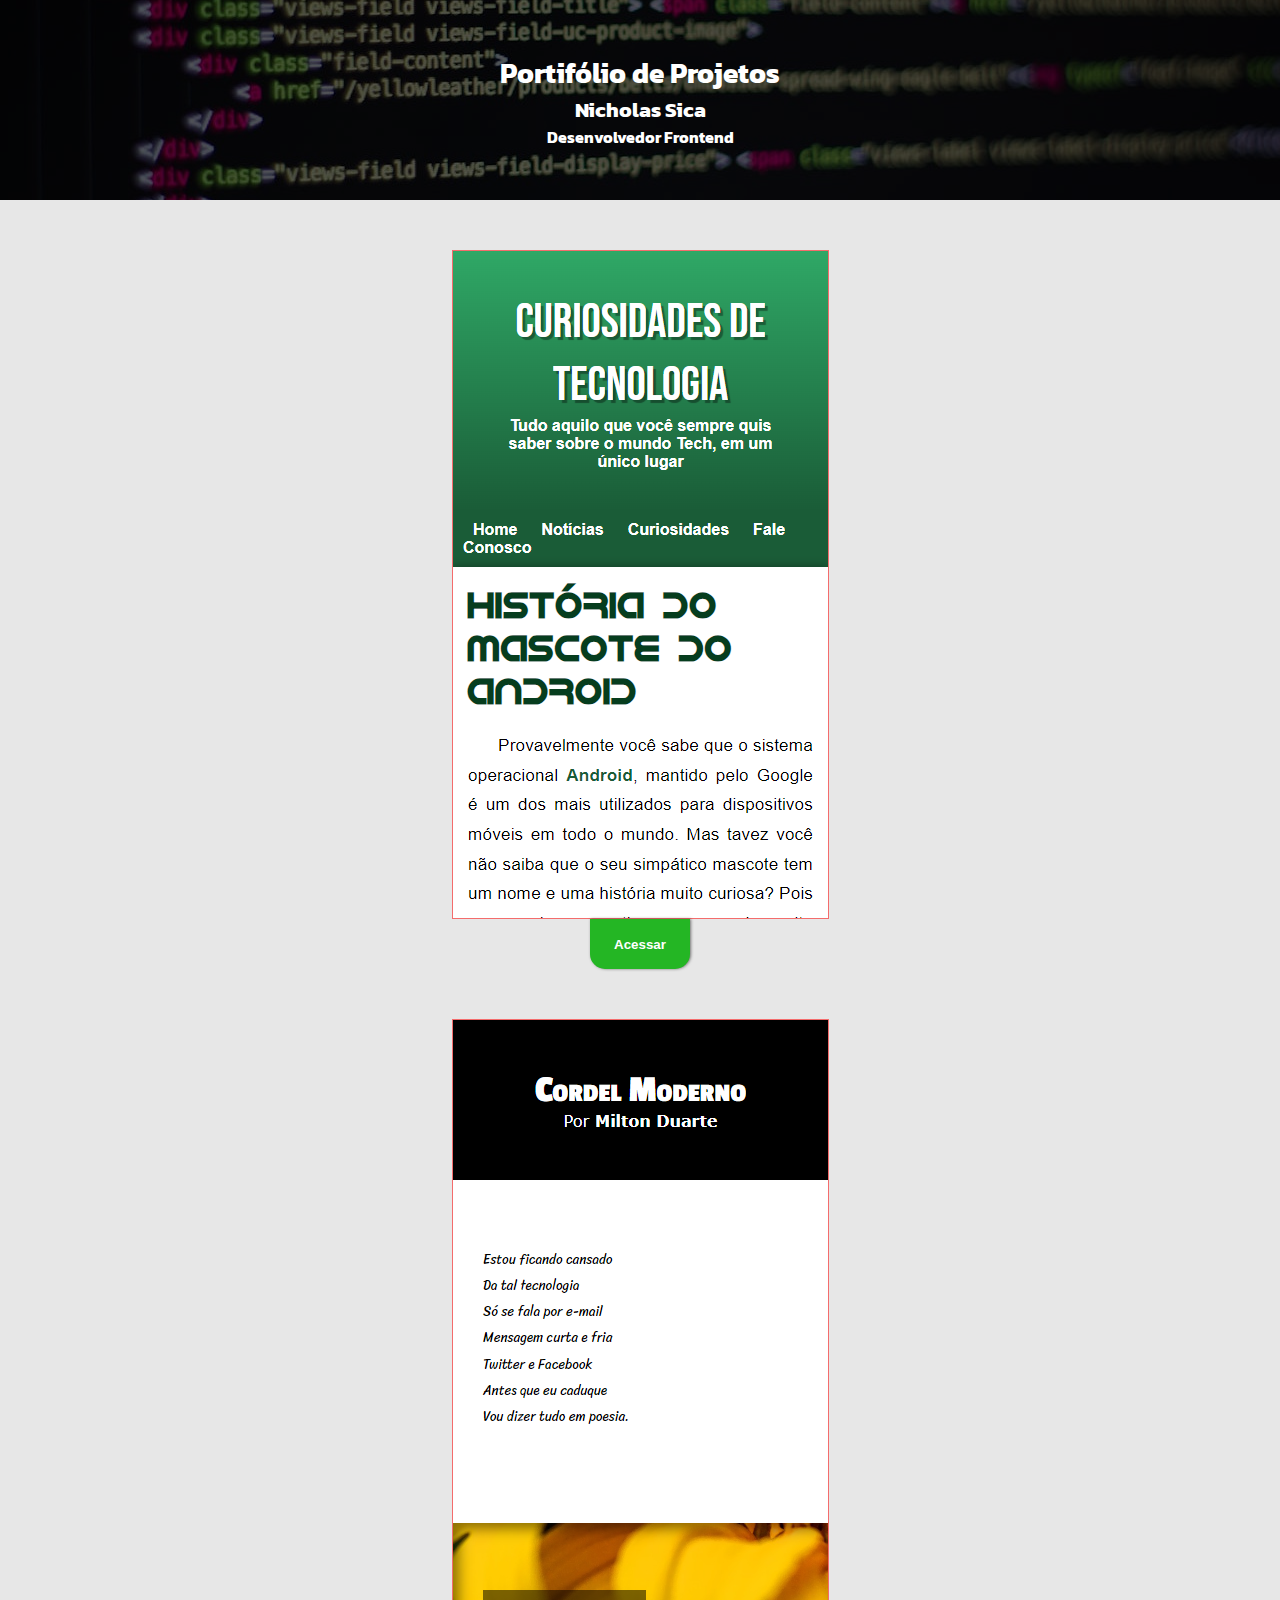
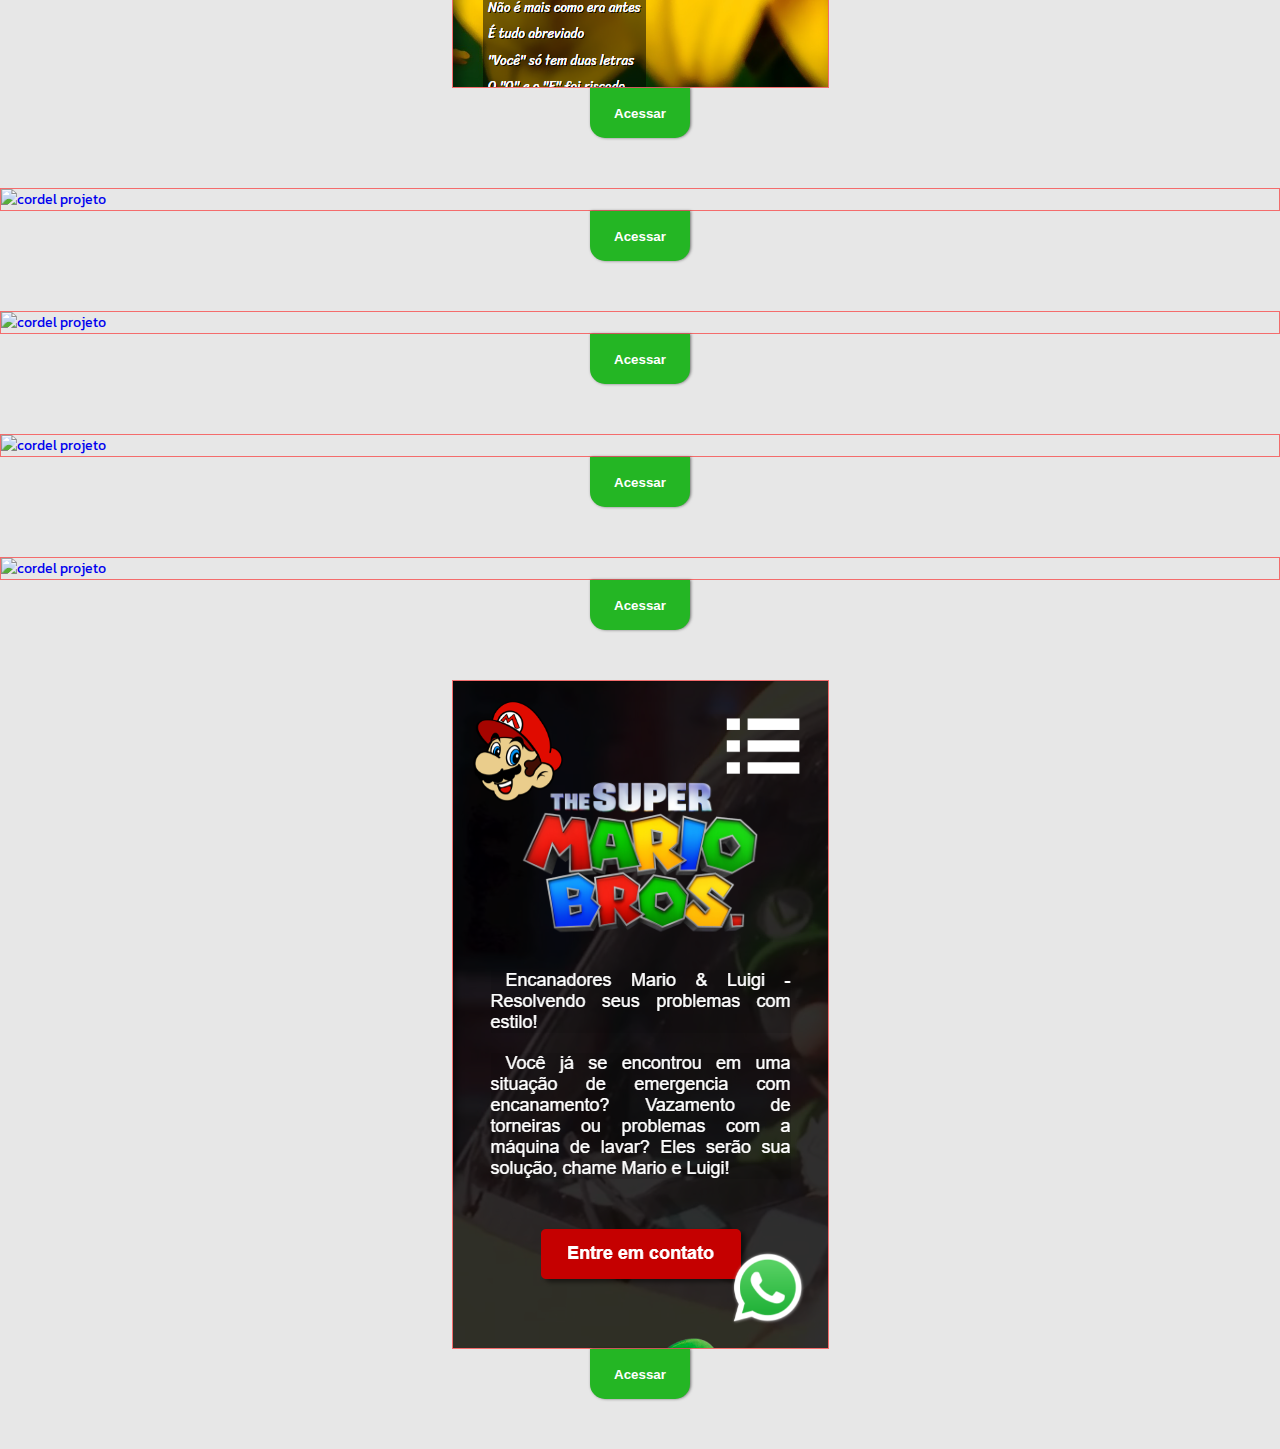
==== nicholassica/index.html @ 64333f1a "comecei agora o projeto" ====
<!DOCTYPE html>
<html lang="pt-br">
<head>
    <meta charset="UTF-8">
    <meta name="viewport" content="width=device-width, initial-scale=1.0">
    <title>Portifólio de Projetos</title>
    <link rel="stylesheet" href="style.css">
</head>
<body>
    <header>
        <div>
            <h1>Portifólio de Projetos</h1>
            <h2>Nicholas Sica</h2>
            <h3>Desenvolvedor Frontend</h3>
        </div>
    </header>
    <main>
        
        <section class="sec">
            <a href="https://nicholasdeoliveirasica.github.io/projetoandroid/index.html" target="_blank">
                <img src="img/android-print.png" alt="android projeto">
                <button>Acessar</button>
            </a>
        </section>

        <section class="sec">
            <a href="https://nicholasdeoliveirasica.github.io/projeto-cordel/index.html" target="_blank">
                <img src="img/cordel-print.png" alt="cordel projeto">
                <button>Acessar</button>
            </a>
        </section>

        <section class="sec">
            <a href="https://nicholasdeoliveirasica.github.io/devclub-projetos/projeto-css1-1/" target="_blank">
                <img src="" alt="cordel projeto">
                <button>Acessar</button>
            </a>
        </section>

        <section class="sec">
            <a href="https://nicholasdeoliveirasica.github.io/" target="_blank">
                <img src="" alt="cordel projeto">
                <button>Acessar</button>
            </a>
        </section>

        <section class="sec">
            <a href="https://nicholasdeoliveirasica.github.io/" target="_blank">
                <img src="" alt="cordel projeto">
                <button>Acessar</button>
            </a>
        </section>
        
        <section class="sec">
            <a href="https://nicholasdeoliveirasica.github.io/" target="_blank">
                <img src="" alt="cordel projeto">
                <button>Acessar</button>
            </a>
        </section>
        
        <section class="sec">
            <a href="https://nicholasdeoliveirasica.github.io/Projeto-Mario/index.html" target="_blank">
                <img src="img/mario-print.png" alt="mario projeto">
                <button>Acessar</button>
            </a>
        </section>
    </main>
</body>
</html>
---- nicholassica/style.css ----
@charset "UTF-8";
@import url('https://fonts.googleapis.com/css2?family=Kanit:ital,wght@0,100;0,200;0,300;0,400;0,500;0,600;0,700;0,800;0,900;1,100;1,200;1,300;1,400;1,500;1,600;1,700;1,800;1,900&display=swap');

* {
    margin: 0;
    padding: 0;
    box-sizing: border-box;
}

body {
    background: rgb(231, 231, 231);   
    font: normal normal 14px 'Kanit';
}

html {
    scroll-snap-type: y mandatory;
}

a {
    text-decoration: none;
}

header {
    scroll-snap-align: start;

    display: flex;
    justify-content: center;
    align-items: center;
    flex-direction: column;
    text-align: center;
    background-image: url('img/tela-programa.jpg');
    background-position: left center;
    background-size: cover;
    color: white;
    height: 200px;
}

header div {
    display: flex;
    justify-content: center;
    align-items: center;
    flex-direction: column;
    background-color: rgba(0, 0, 0, 0.664);
    width: 100%;
    height: 100%;
}

.sec {
    scroll-snap-align: start;
}

.sec img {
    display: block;
    margin: auto;
    margin-top: 50px;
    border: 1px solid rgba(255, 0, 0, 0.534);
    max-width: 100vw;
}

.sec button {
    scroll-snap-align: end;

    display: block;
    width: 100px;
    height: 50px;
    background: rgb(36, 182, 36);
    border: none;
    position: relative;
    margin: auto;
    margin-bottom: 50px;
    border-radius:  0 0 15px 15px;
    color: white;
    font-weight: bold;
    box-shadow: 1px 0px 3px rgba(0, 0, 0, 0.5);
}

.sec button:hover {
    box-shadow: 1px 0px 3px rgba(0, 0, 0, 0.288);
}

.sec button:active {
    box-sizing: 1px 0 3px rgba(0, 0, 0, 0.404) inset;
}
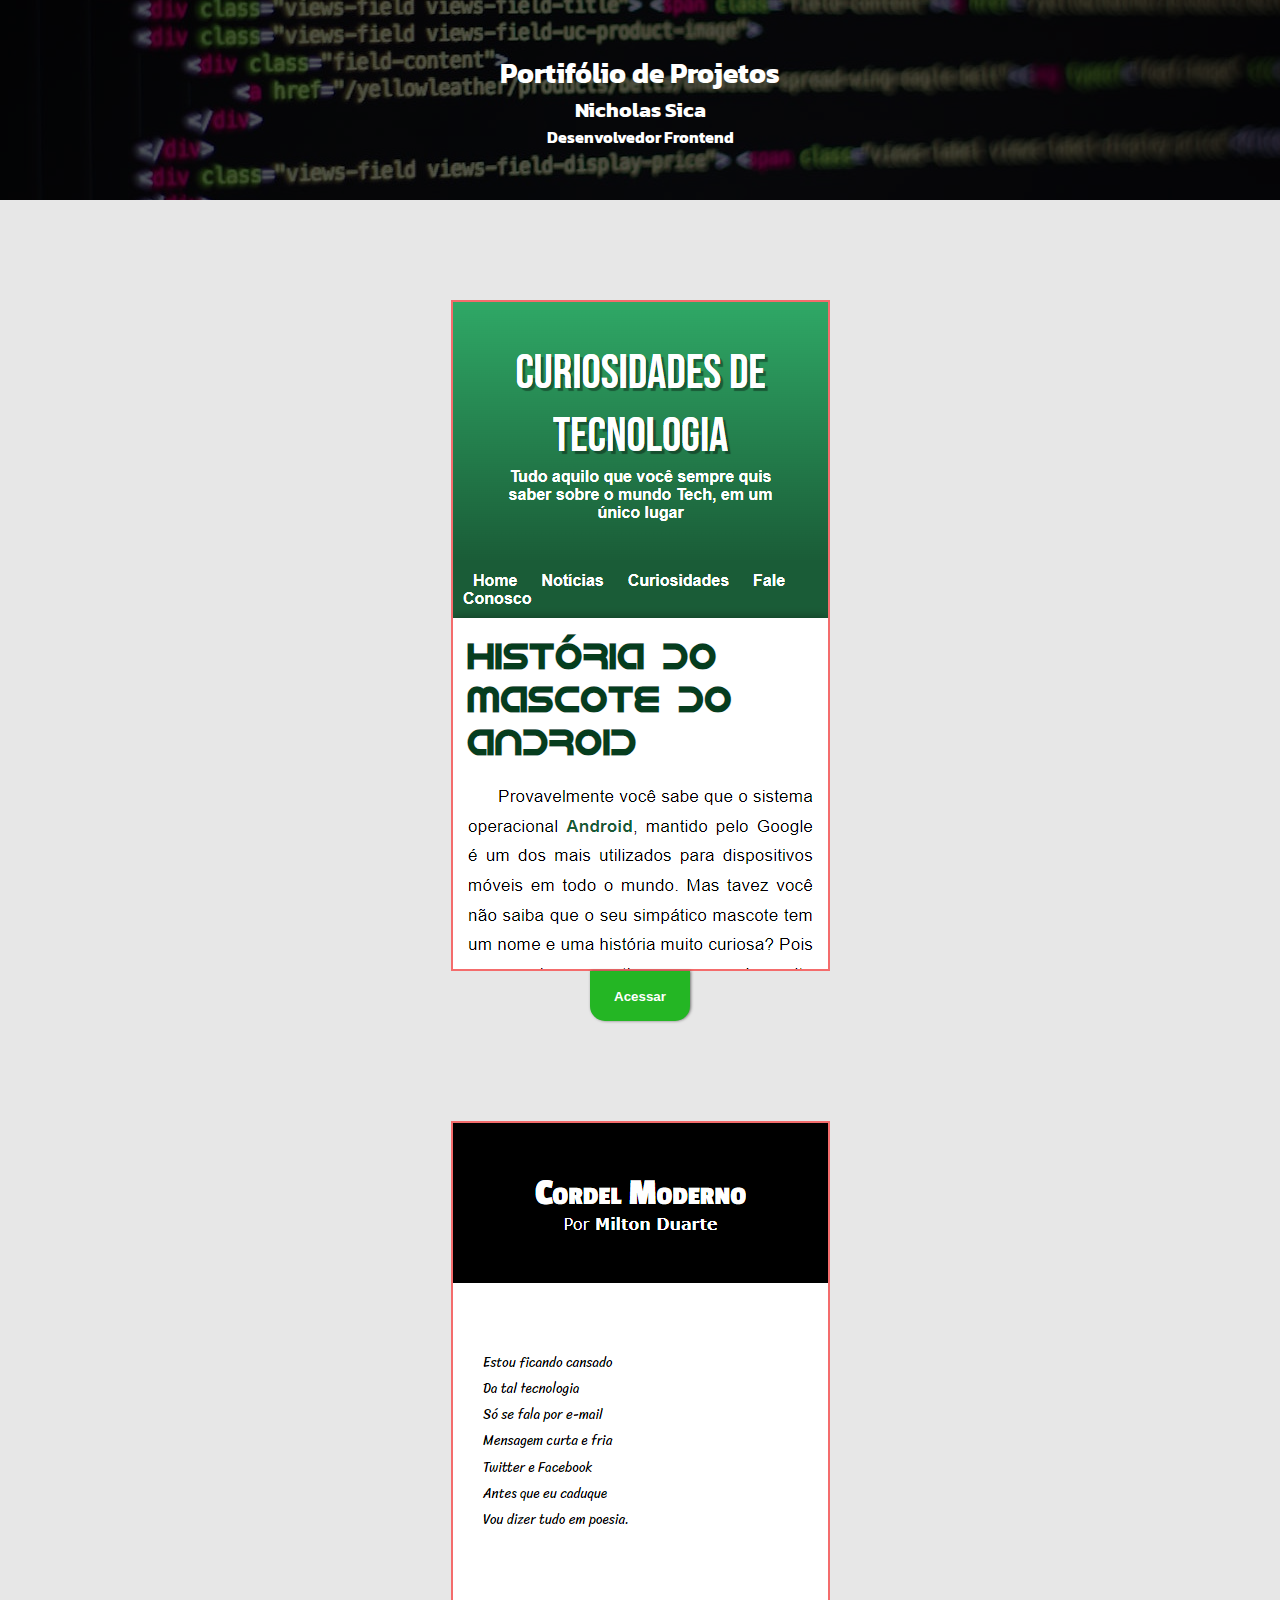
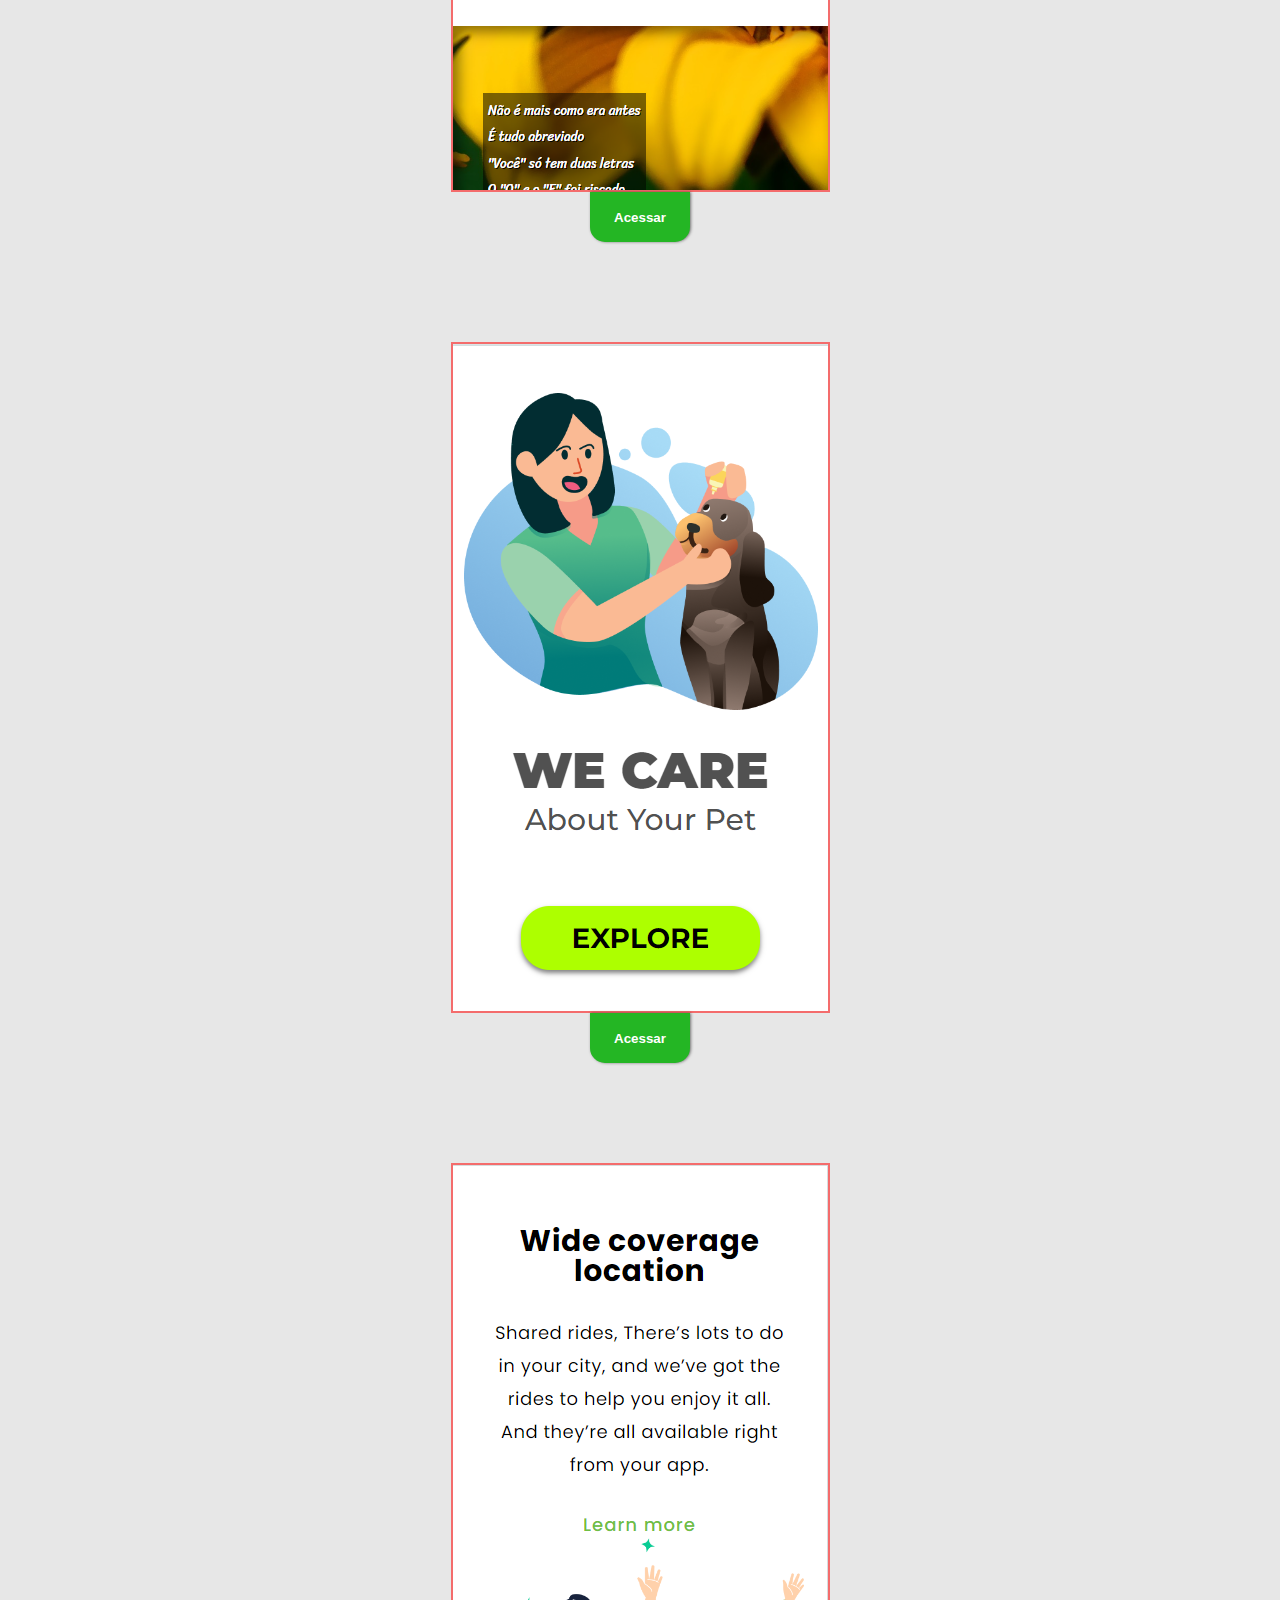
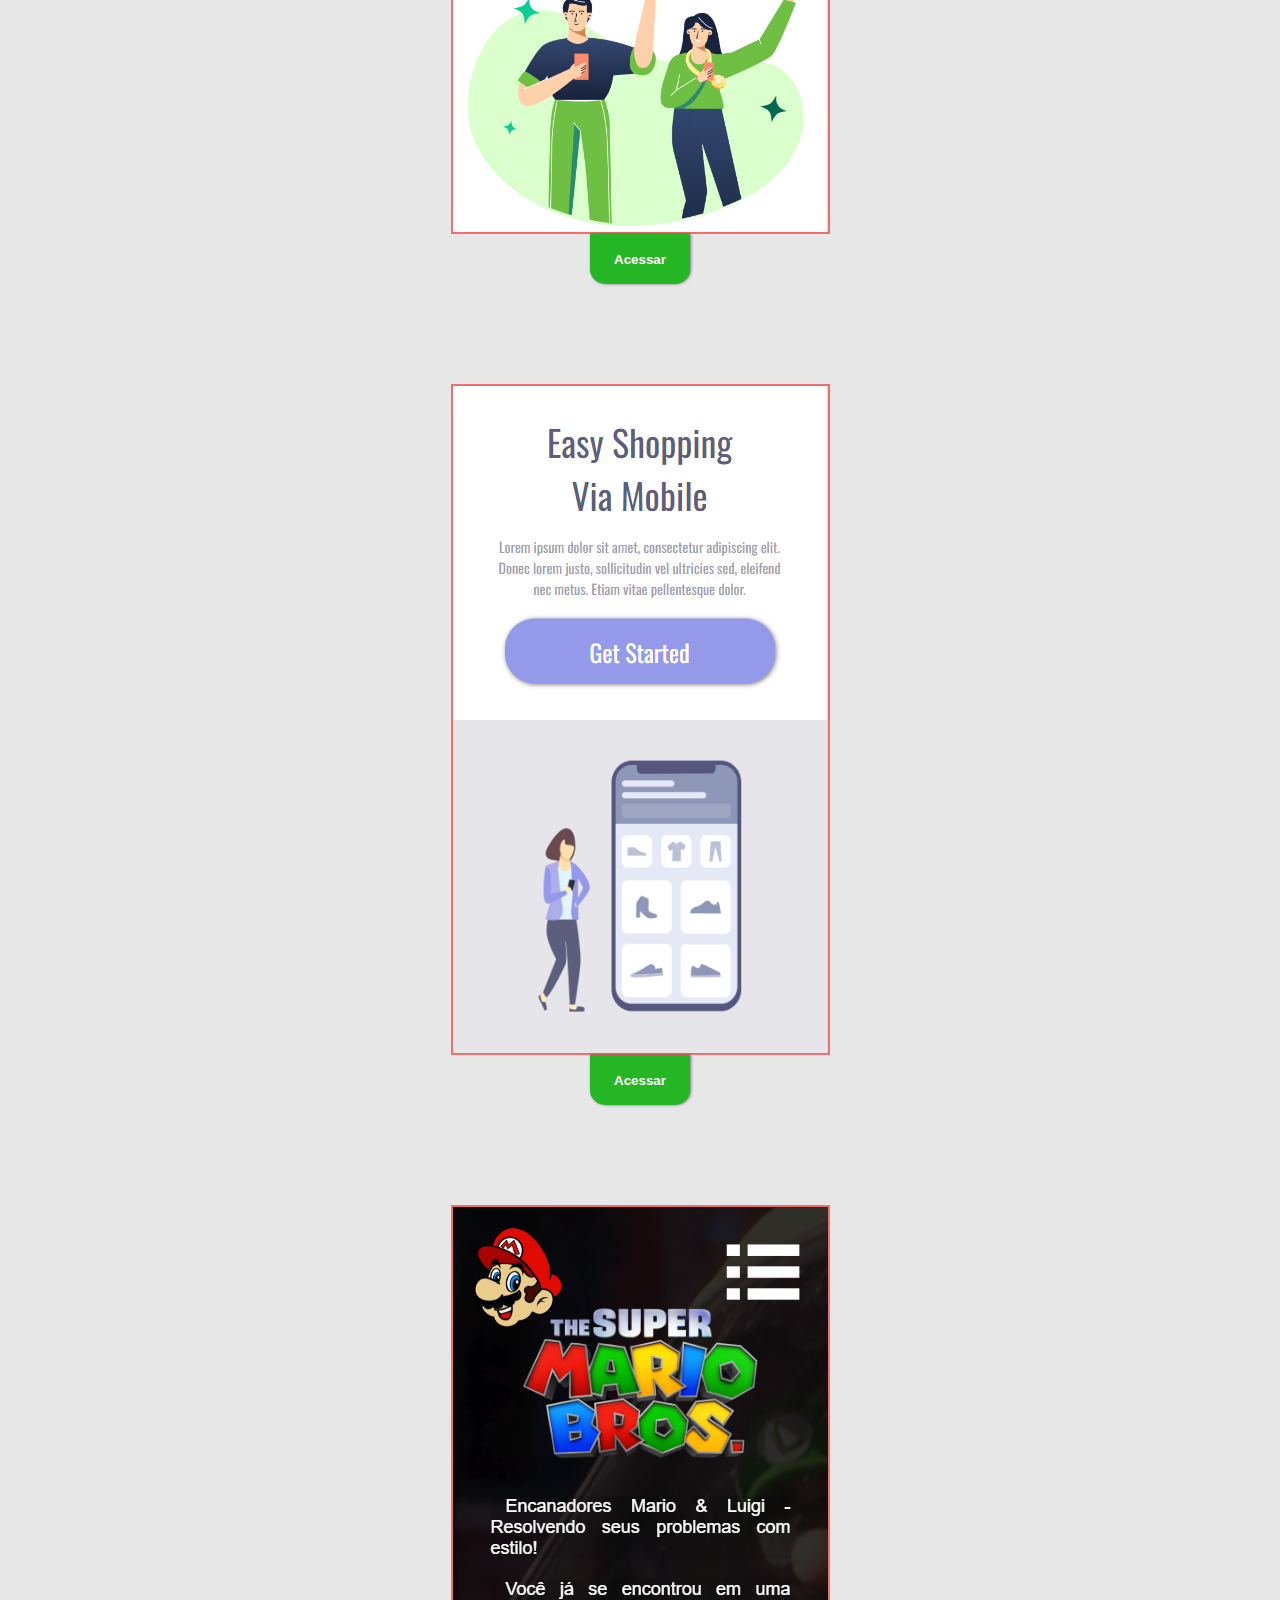
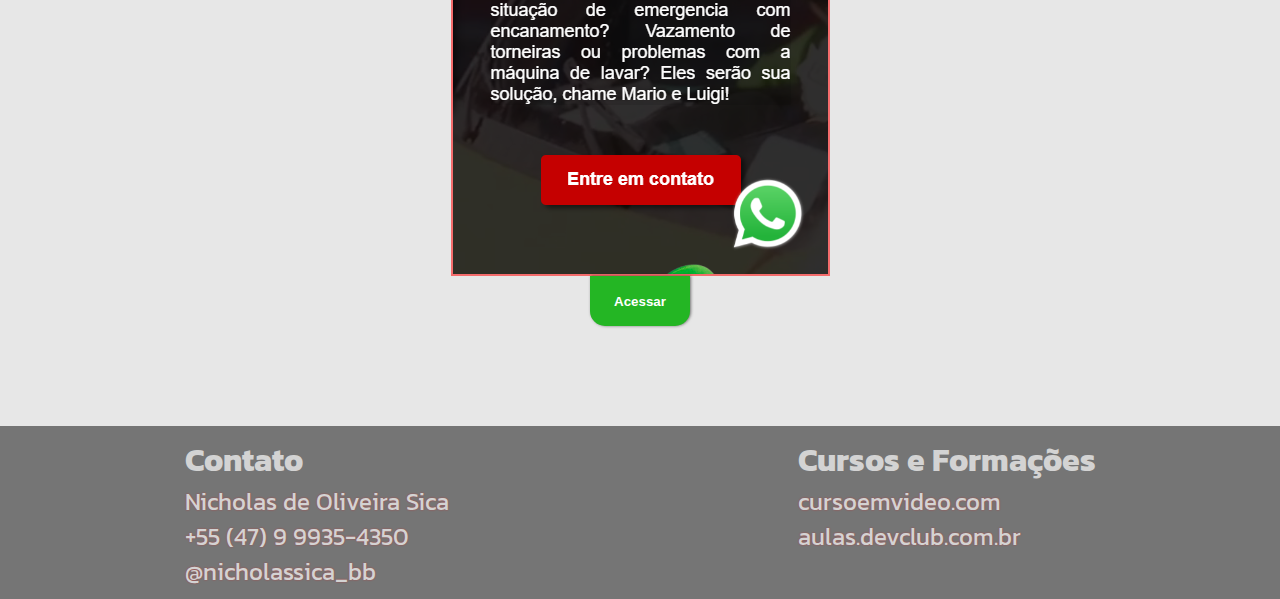
==== commit 7befad54: "terminei por enquanto o projeto" ====
--- a/nicholassica/index.html
+++ b/nicholassica/index.html
@@ -7,7 +7,7 @@
     <link rel="stylesheet" href="style.css">
 </head>
 <body>
-    <header>
+    <header id="inicio">
         <div>
             <h1>Portifólio de Projetos</h1>
             <h2>Nicholas Sica</h2>
@@ -15,55 +15,85 @@
         </div>
     </header>
     <main>
-        
+        <!-- PROJETO ANDROID -->
         <section class="sec">
             <a href="https://nicholasdeoliveirasica.github.io/projetoandroid/index.html" target="_blank">
-                <img src="img/android-print.png" alt="android projeto">
+                <picture>
+                    <source media="(min-width: 1300px)" srcset="img/android-grande.png" type="image/png">
+                    <img src="img/android-print.png" alt="android projeto">
+                </picture>
                 <button>Acessar</button>
             </a>
         </section>
 
+        <!-- PROJETO CORDEL -->
         <section class="sec">
-            <a href="https://nicholasdeoliveirasica.github.io/projeto-cordel/index.html" target="_blank">
-                <img src="img/cordel-print.png" alt="cordel projeto">
+            <a href="https://nicholasdeoliveirasica.github.io/projetocordel/index.html" target="_blank">
+                <picture>
+                    <source media="(min-width: 1300px)" srcset="img/cordel-grande.png" type="image/png">
+                    <img src="img/cordel-print.png" alt="cordel projeto">
+                </picture>
                 <button>Acessar</button>
             </a>
         </section>
 
+        <!-- PROJETO WE CARE -->
         <section class="sec">
             <a href="https://nicholasdeoliveirasica.github.io/devclub-projetos/projeto-css1-1/" target="_blank">
-                <img src="" alt="cordel projeto">
+                <picture>
+                    <source media="(min-width: 1300px)" srcset="img/wecare-grande.png" type="image/png">
+                    <img src="img/wecare-print.png" alt="projeto we care">
+                </picture>
                 <button>Acessar</button>
             </a>
         </section>
 
+        <!-- PROJETO WIDE COVERAGE LOCATION -->
         <section class="sec">
-            <a href="https://nicholasdeoliveirasica.github.io/" target="_blank">
-                <img src="" alt="cordel projeto">
+            <a href="https://nicholasdeoliveirasica.github.io/devclub-projetos/desafio-css1-2/" target="_blank">
+                <picture>
+                    <source media="(min-width: 1300px)" srcset="img/wide-grande.png" type="image/png">
+                    <img src="img/wedecov-print.png" alt="Projeto Wide Coverage">
+                </picture>
                 <button>Acessar</button>
             </a>
         </section>
 
+        <!-- PROJETO EASY SHOPPING -->
         <section class="sec">
-            <a href="https://nicholasdeoliveirasica.github.io/" target="_blank">
-                <img src="" alt="cordel projeto">
+            <a href="https://nicholasdeoliveirasica.github.io/projeto-figma02" target="_blank">
+                <picture>
+                    <source media="(min-width: 1300px)" srcset="img/easys-grande.png" type="image/png">
+                    <img src="img/figma-print.png" alt="projeto Easy Shopping">
+                </picture>
                 <button>Acessar</button>
             </a>
         </section>
         
-        <section class="sec">
-            <a href="https://nicholasdeoliveirasica.github.io/" target="_blank">
-                <img src="" alt="cordel projeto">
-                <button>Acessar</button>
-            </a>
-        </section>
-        
+        <!-- PROJETO MARIO -->
         <section class="sec">
             <a href="https://nicholasdeoliveirasica.github.io/Projeto-Mario/index.html" target="_blank">
-                <img src="img/mario-print.png" alt="mario projeto">
+                <picture>
+                    <source media="(min-width: 1300px)" srcset="img/mario-grande.png" type="image/png">
+                    <img src="img/mario-print.png" alt="mario projeto">
+                </picture>
                 <button>Acessar</button>
             </a>
         </section>
     </main>
+
+    <footer>
+        <section>
+            <h1>Contato</h1>
+            <p><a href="#inicio">Nicholas de Oliveira Sica</a></p>
+            <p><a href="wa.link/xq9tlx" target="_blank">+55 (47) 9 9935-4350</a></p>
+            <p><a href="https://www.instagram.com/nicholassica_bb/?hl=pt" target="_blank">@nicholassica_bb</a></p>
+        </section>
+        <section>
+            <h1>Cursos e Formações</h1>
+            <p><a href="https://www.cursoemvideo.com/" target="_blank">cursoemvideo.com</a></p>
+            <p><a href="https://aulas.devclub.com.br/login" target="_blank">aulas.devclub.com.br</a></p>
+        </section>
+    </footer>
 </body>
 </html>--- a/nicholassica/style.css
+++ b/nicholassica/style.css
@@ -14,10 +14,12 @@
 
 html {
     scroll-snap-type: y mandatory;
+    scroll-behavior: smooth;
 }
 
 a {
     text-decoration: none;
+    color: lightgray;
 }
 
 header {
@@ -53,13 +55,11 @@
     display: block;
     margin: auto;
     margin-top: 50px;
-    border: 1px solid rgba(255, 0, 0, 0.534);
-    max-width: 100vw;
+    border: 2px solid rgba(255, 0, 0, 0.534);
+    max-width: 90vw;
 }
 
 .sec button {
-    scroll-snap-align: end;
-
     display: block;
     width: 100px;
     height: 50px;
@@ -80,4 +80,66 @@
 
 .sec button:active {
     box-sizing: 1px 0 3px rgba(0, 0, 0, 0.404) inset;
+}
+
+footer {
+    scroll-snap-align: end;
+
+    background-color: rgba(0, 0, 0, 0.493);
+    display: flex;
+    justify-content: space-between;
+    padding: 10px;
+}
+
+footer h1 {
+    color: lightgray;
+}
+
+footer a {
+    text-shadow: 0px 0px 2px rgba(255, 0, 0, 0.418);
+}
+
+footer a:hover {
+    text-decoration: underline;
+}
+
+@media (min-width: 800px) {
+    footer {
+        justify-content: space-around;
+    }
+}
+
+@media (min-width: 1200px) {
+
+    .sec {
+        scroll-snap-align: center;
+    }
+
+    .sec img {
+        margin-top: 100px;
+    }
+
+    .sec button {
+        margin-bottom: 100px;
+    }
+
+    .sec:hover {
+        transform: scale(1.06);
+        transition: transform 0.3s;
+    }
+
+    /* .sec img:hover {
+        transform: scale(1.06);
+        transition: transform 0.3s;
+    } */
+
+    footer a{
+        font-size: 24px;
+    }
+
+    footer h1 {
+        font-size: 32px;
+    }
+
+    header .text
 }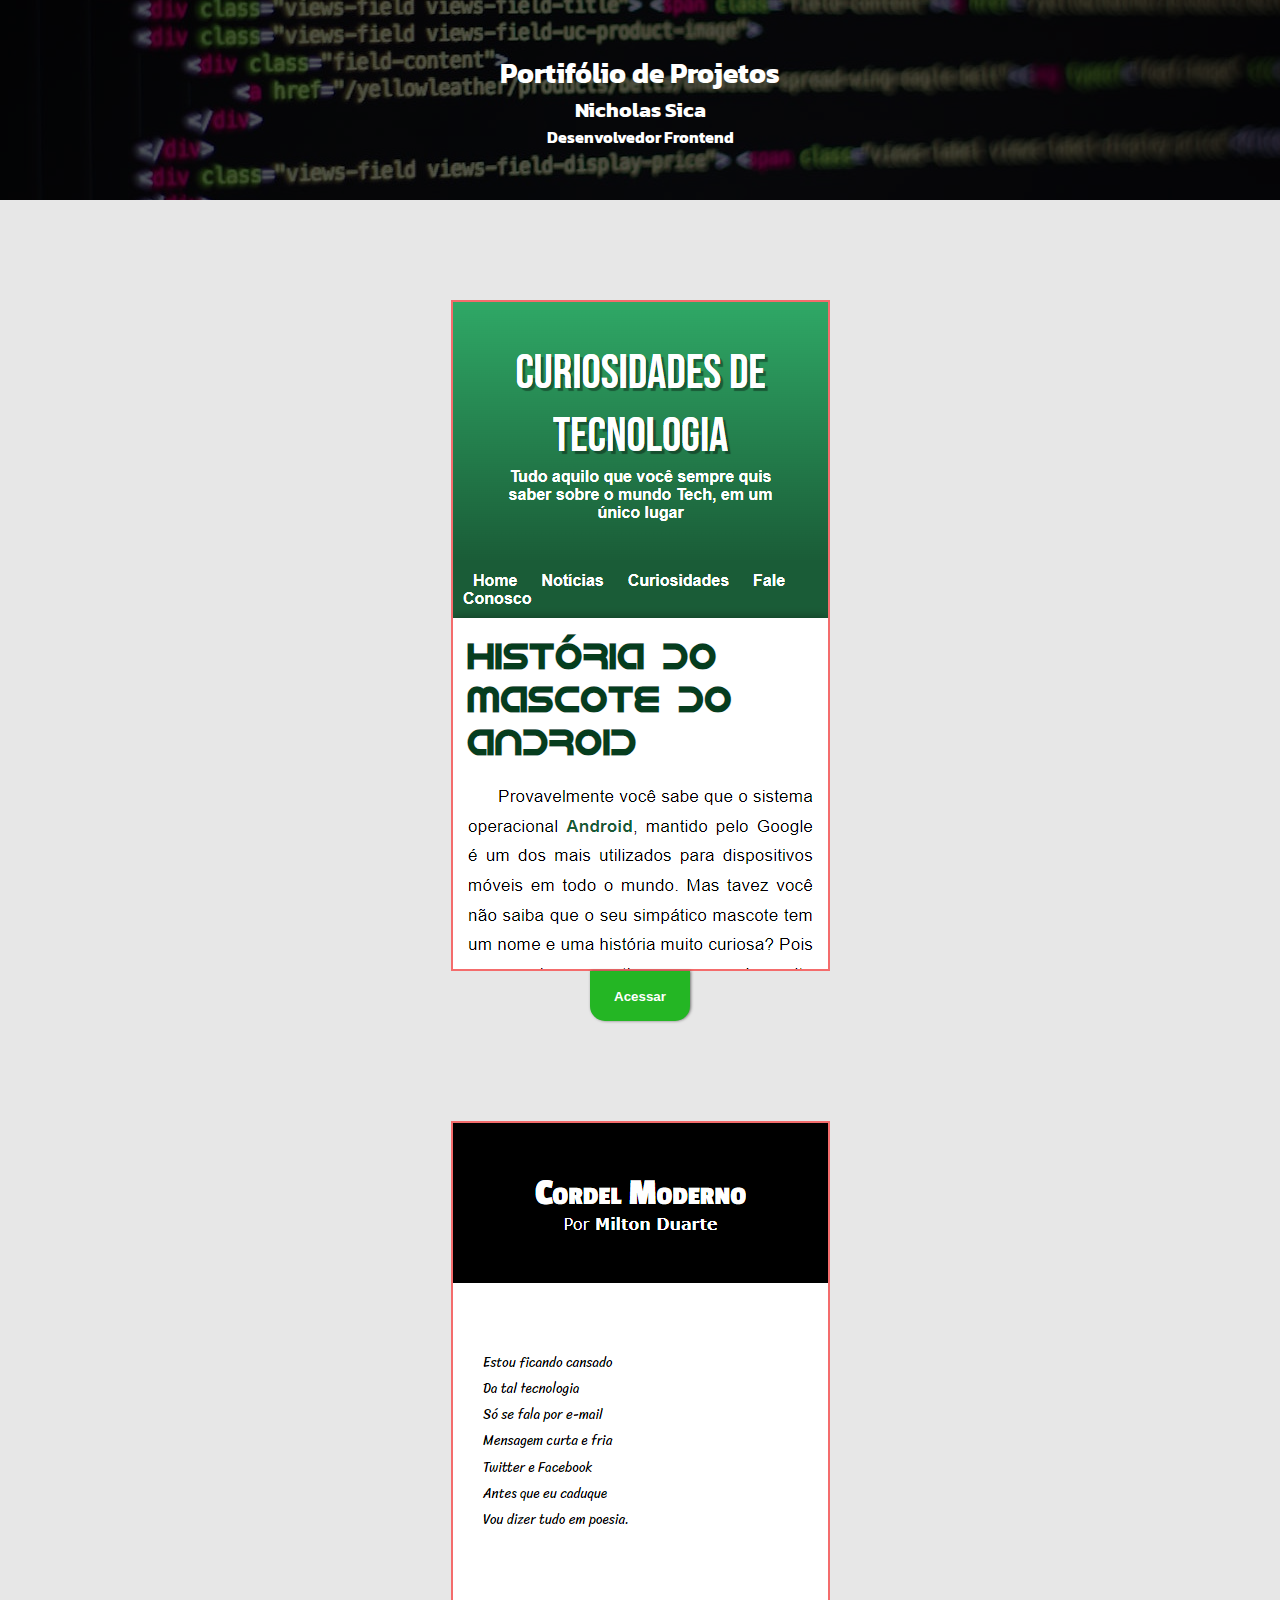
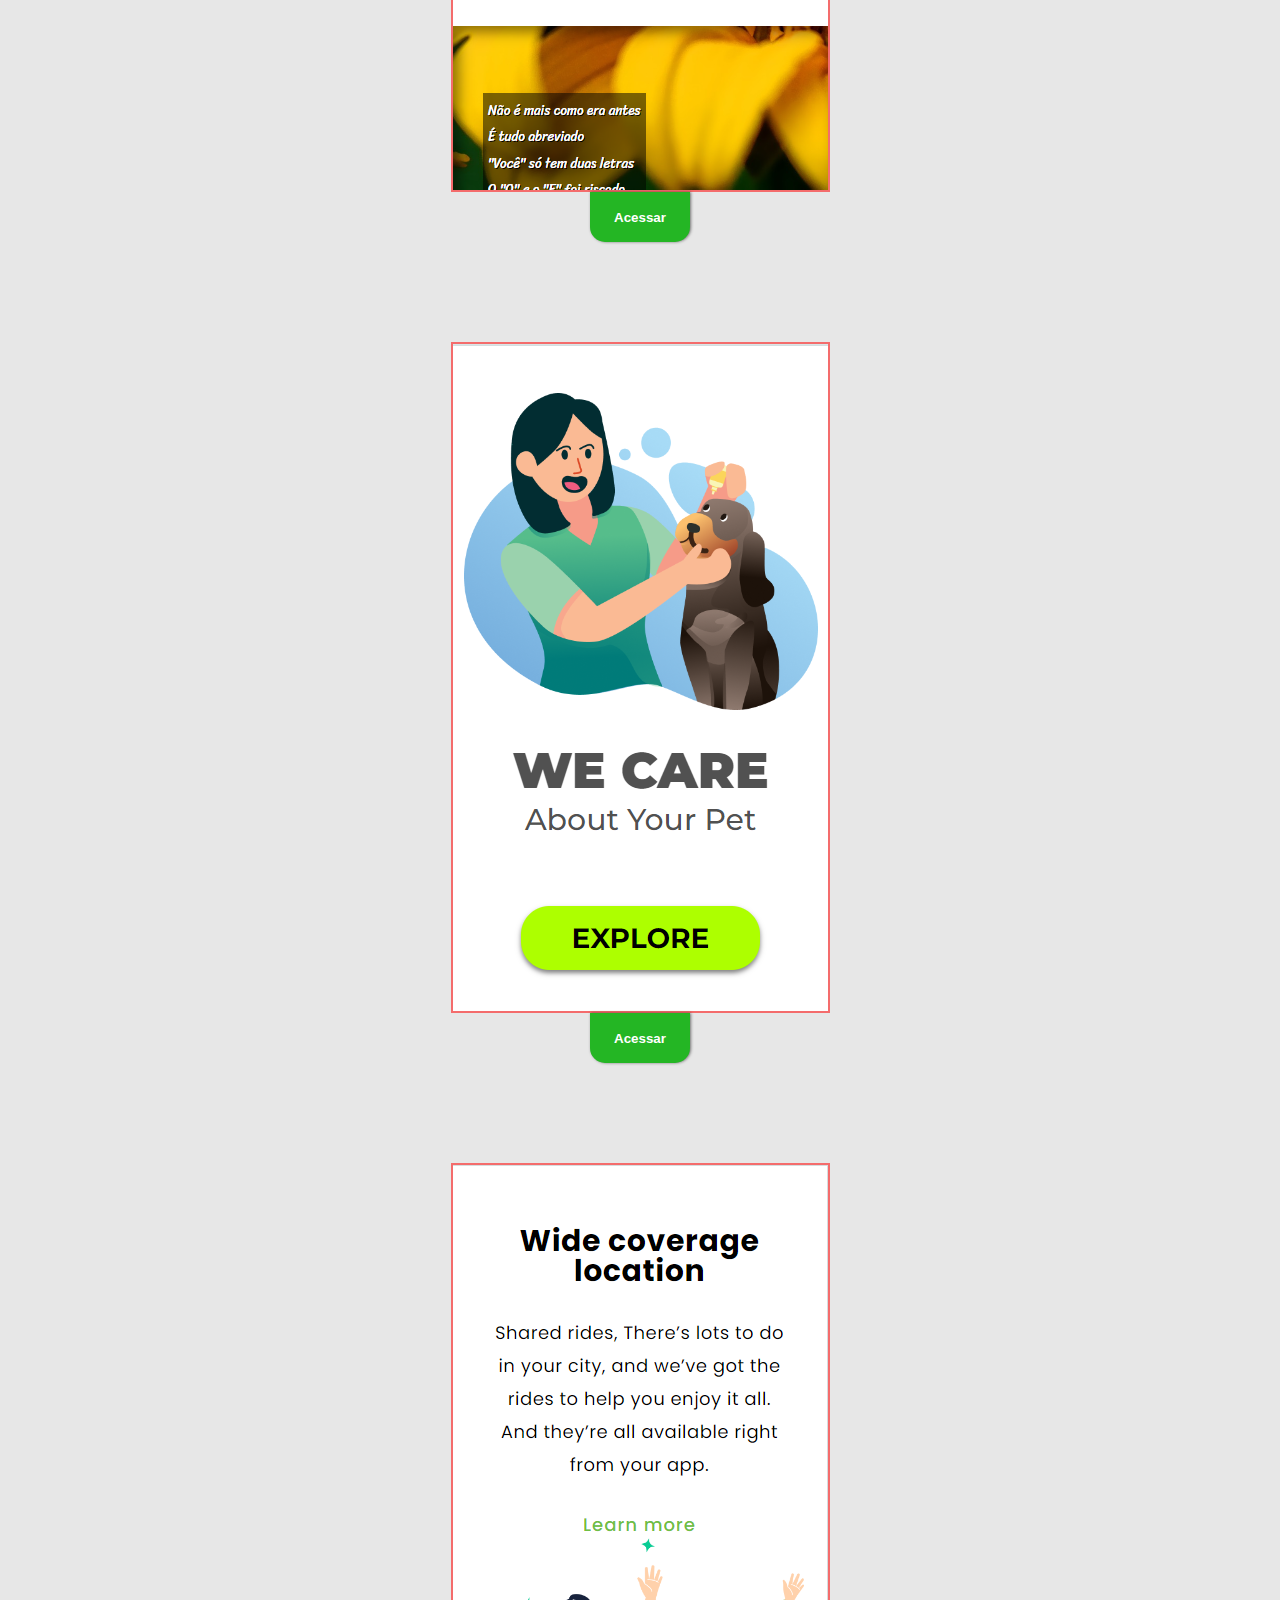
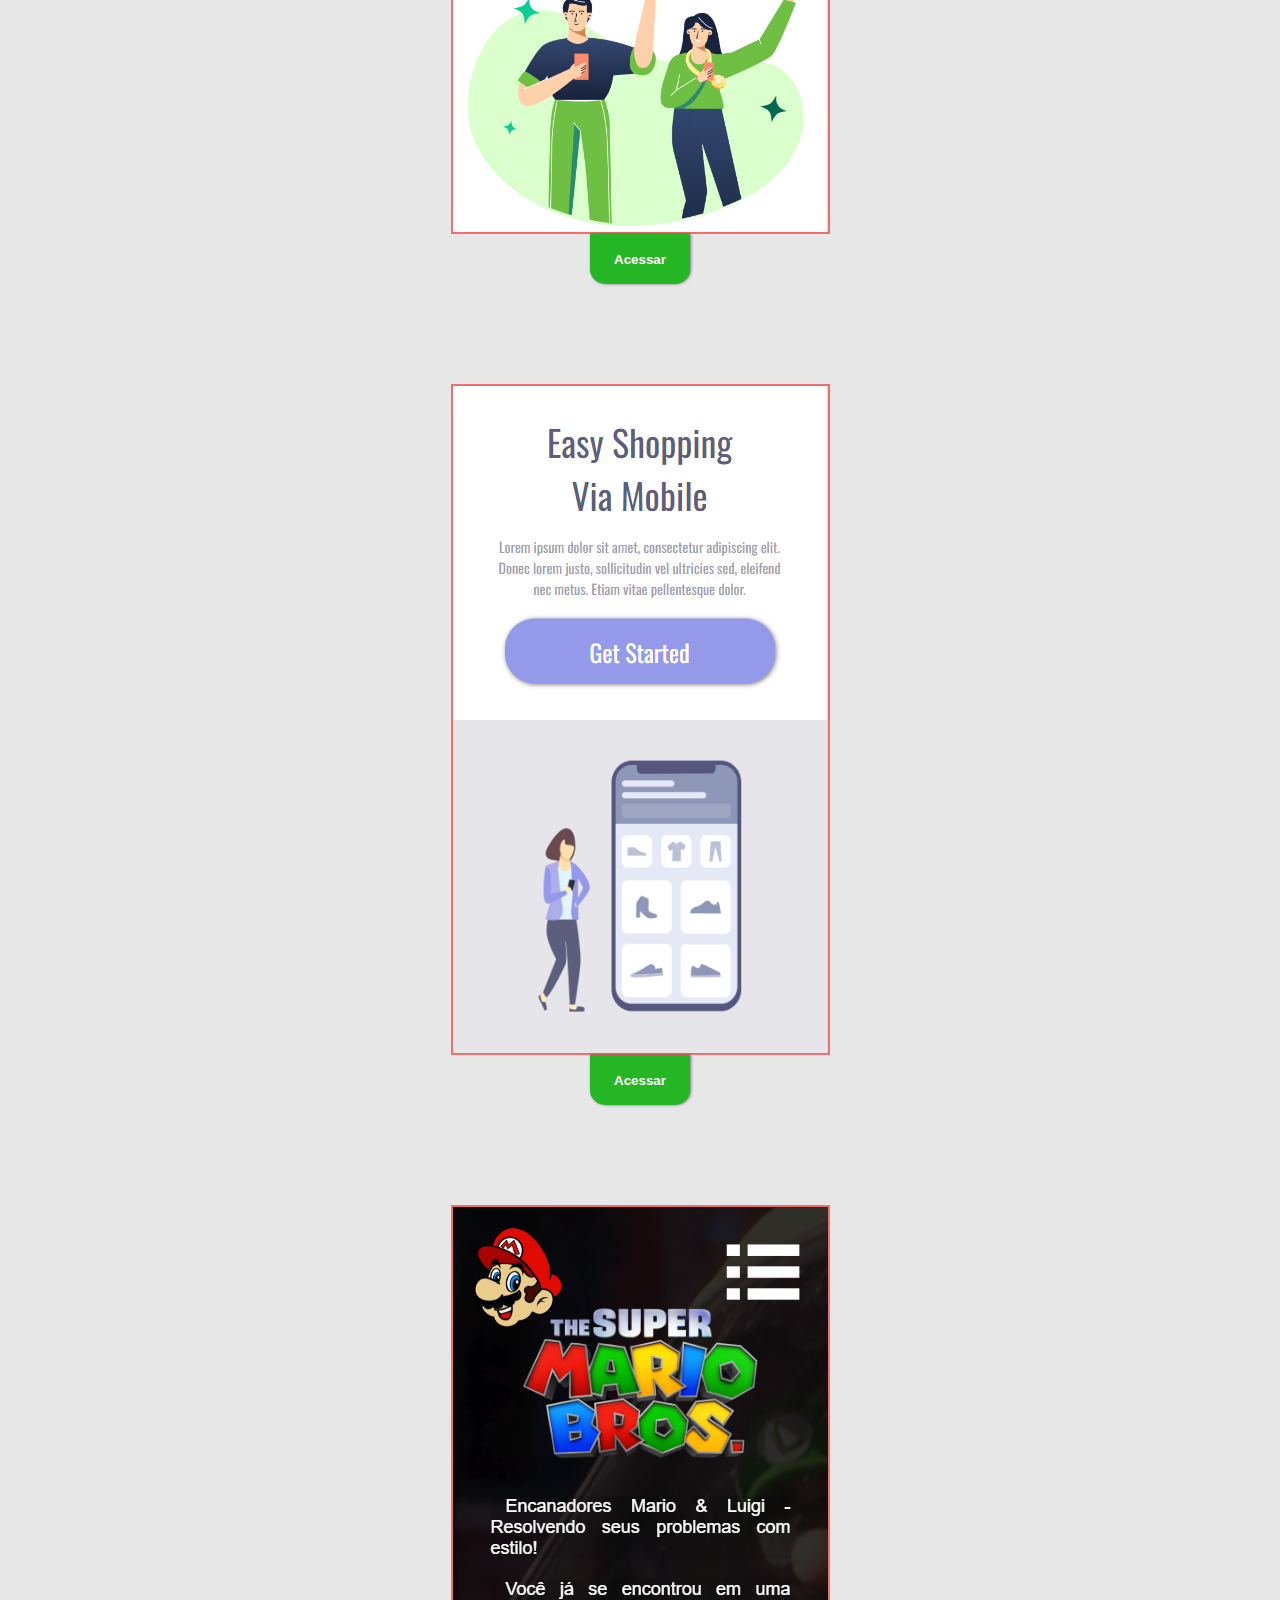
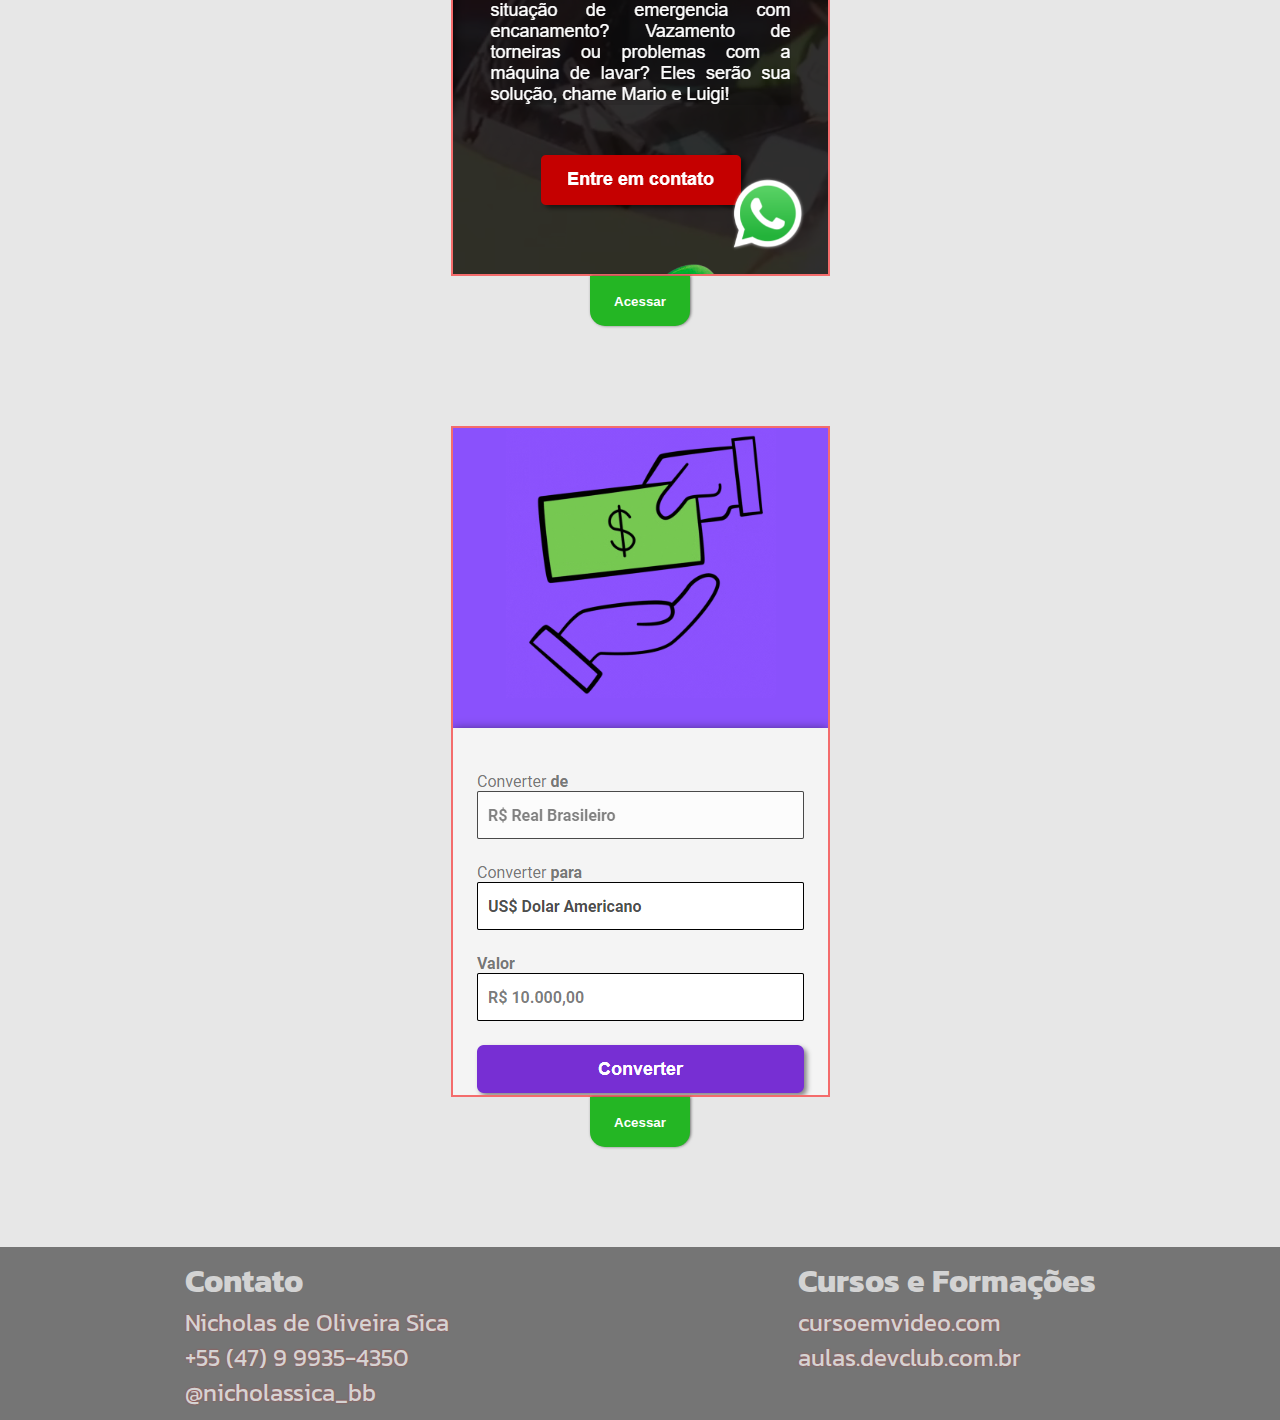
==== commit b01fc48c: "adicionei o prejeto do conversor, só HTML" ====
--- a/nicholassica/index.html
+++ b/nicholassica/index.html
@@ -5,6 +5,7 @@
     <meta name="viewport" content="width=device-width, initial-scale=1.0">
     <title>Portifólio de Projetos</title>
     <link rel="stylesheet" href="style.css">
+    <link rel="shortcut icon" href="../assets/img/livro.png" type="image/png">
 </head>
 <body>
     <header id="inicio">
@@ -15,7 +16,6 @@
         </div>
     </header>
     <main>
-        <!-- PROJETO ANDROID -->
         <section class="sec">
             <a href="https://nicholasdeoliveirasica.github.io/projetoandroid/index.html" target="_blank">
                 <picture>
@@ -80,6 +80,17 @@
                 <button>Acessar</button>
             </a>
         </section>
+
+        <!-- PROJETO DO CONVERSOR DE MOEDAS -->
+        <section class="sec">
+            <a href="https://nicholasdeoliveirasica.github.io/projeto-conversor" target="_blank">
+                <picture>
+                    <source media="(min-width: 1300px)" srcset="img/conversor-grande-print.png" type="image/png">
+                    <img src="img/conversor-print.png" alt="projeto Easy Shopping">
+                </picture>
+                <button>Acessar</button>
+            </a>
+        </section>
     </main>
 
     <footer>
@@ -96,4 +107,4 @@
         </section>
     </footer>
 </body>
-</html>+</html>
--- a/nicholassica/style.css
+++ b/nicholassica/style.css
@@ -123,11 +123,6 @@
         margin-bottom: 100px;
     }
 
-    .sec:hover {
-        transform: scale(1.06);
-        transition: transform 0.3s;
-    }
-
     /* .sec img:hover {
         transform: scale(1.06);
         transition: transform 0.3s;
@@ -140,6 +135,5 @@
     footer h1 {
         font-size: 32px;
     }
-
-    header .text
+    /*Comentario de teste*/
 }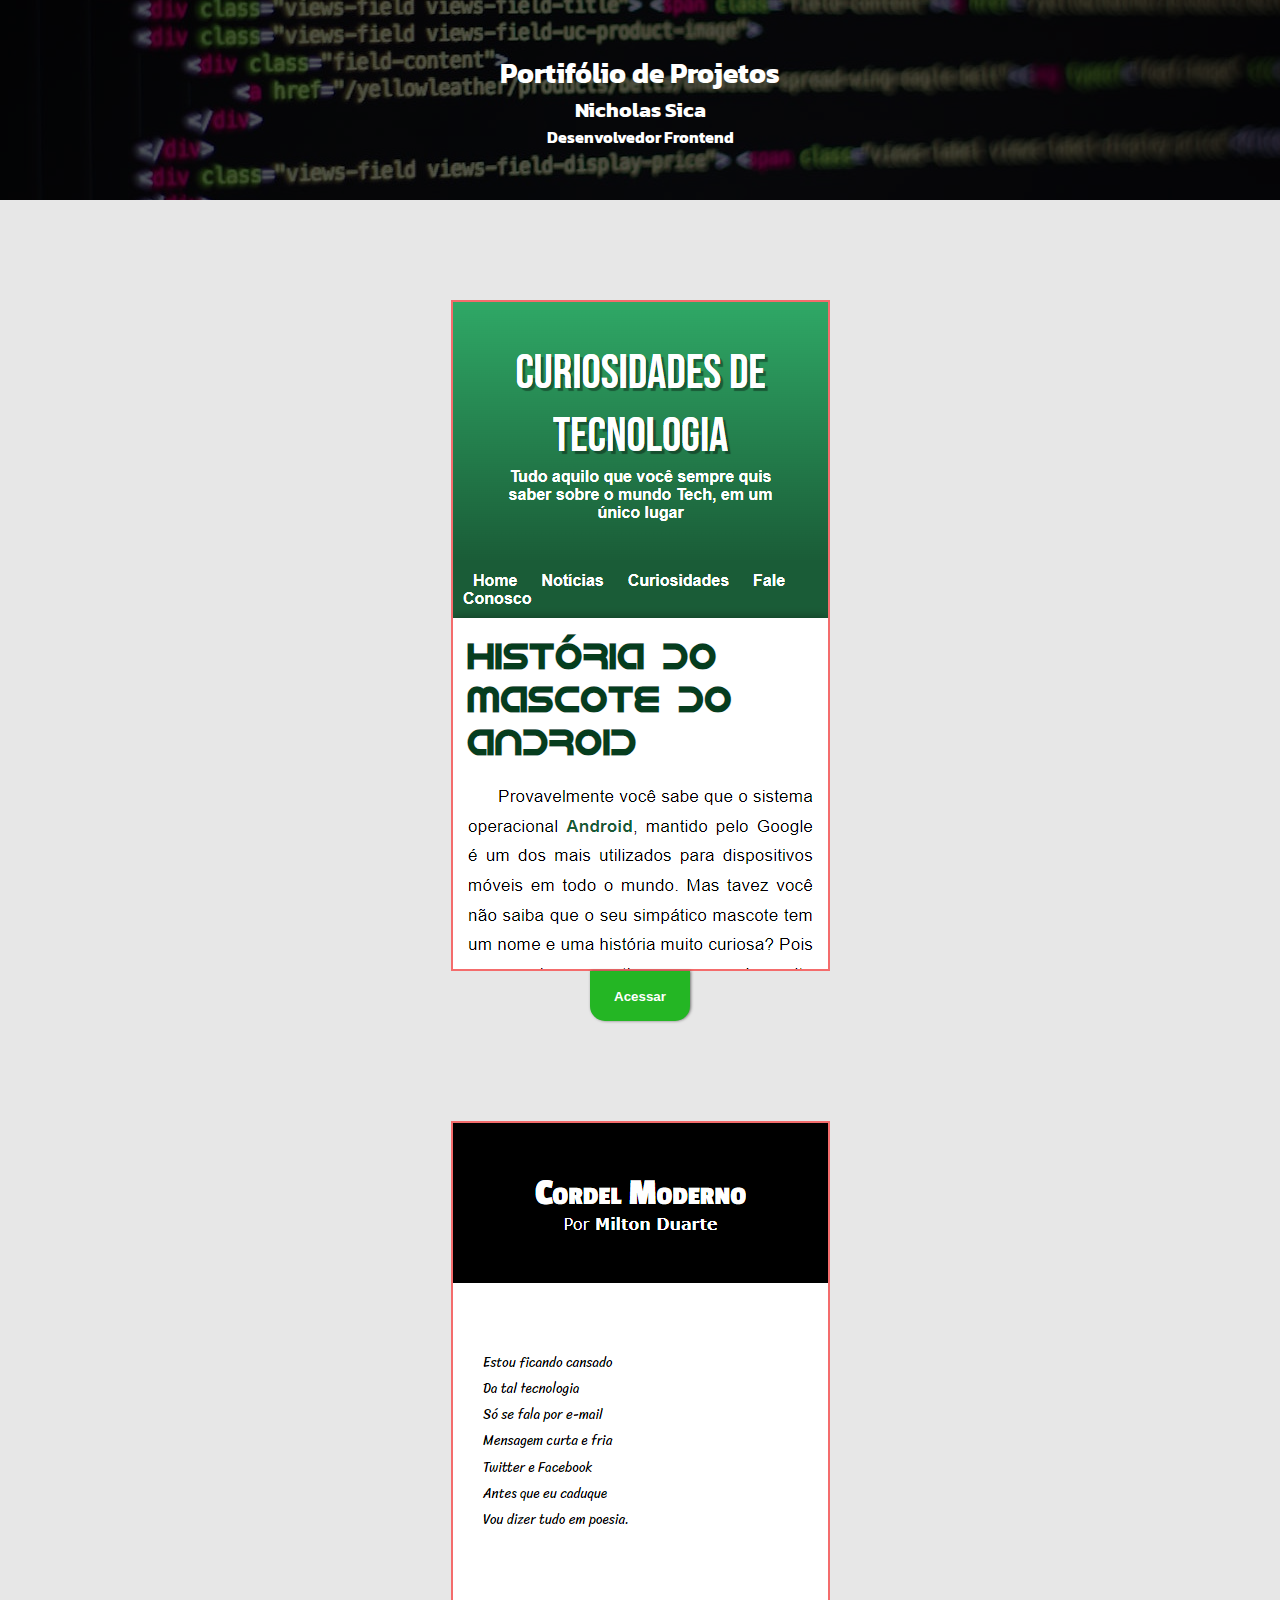
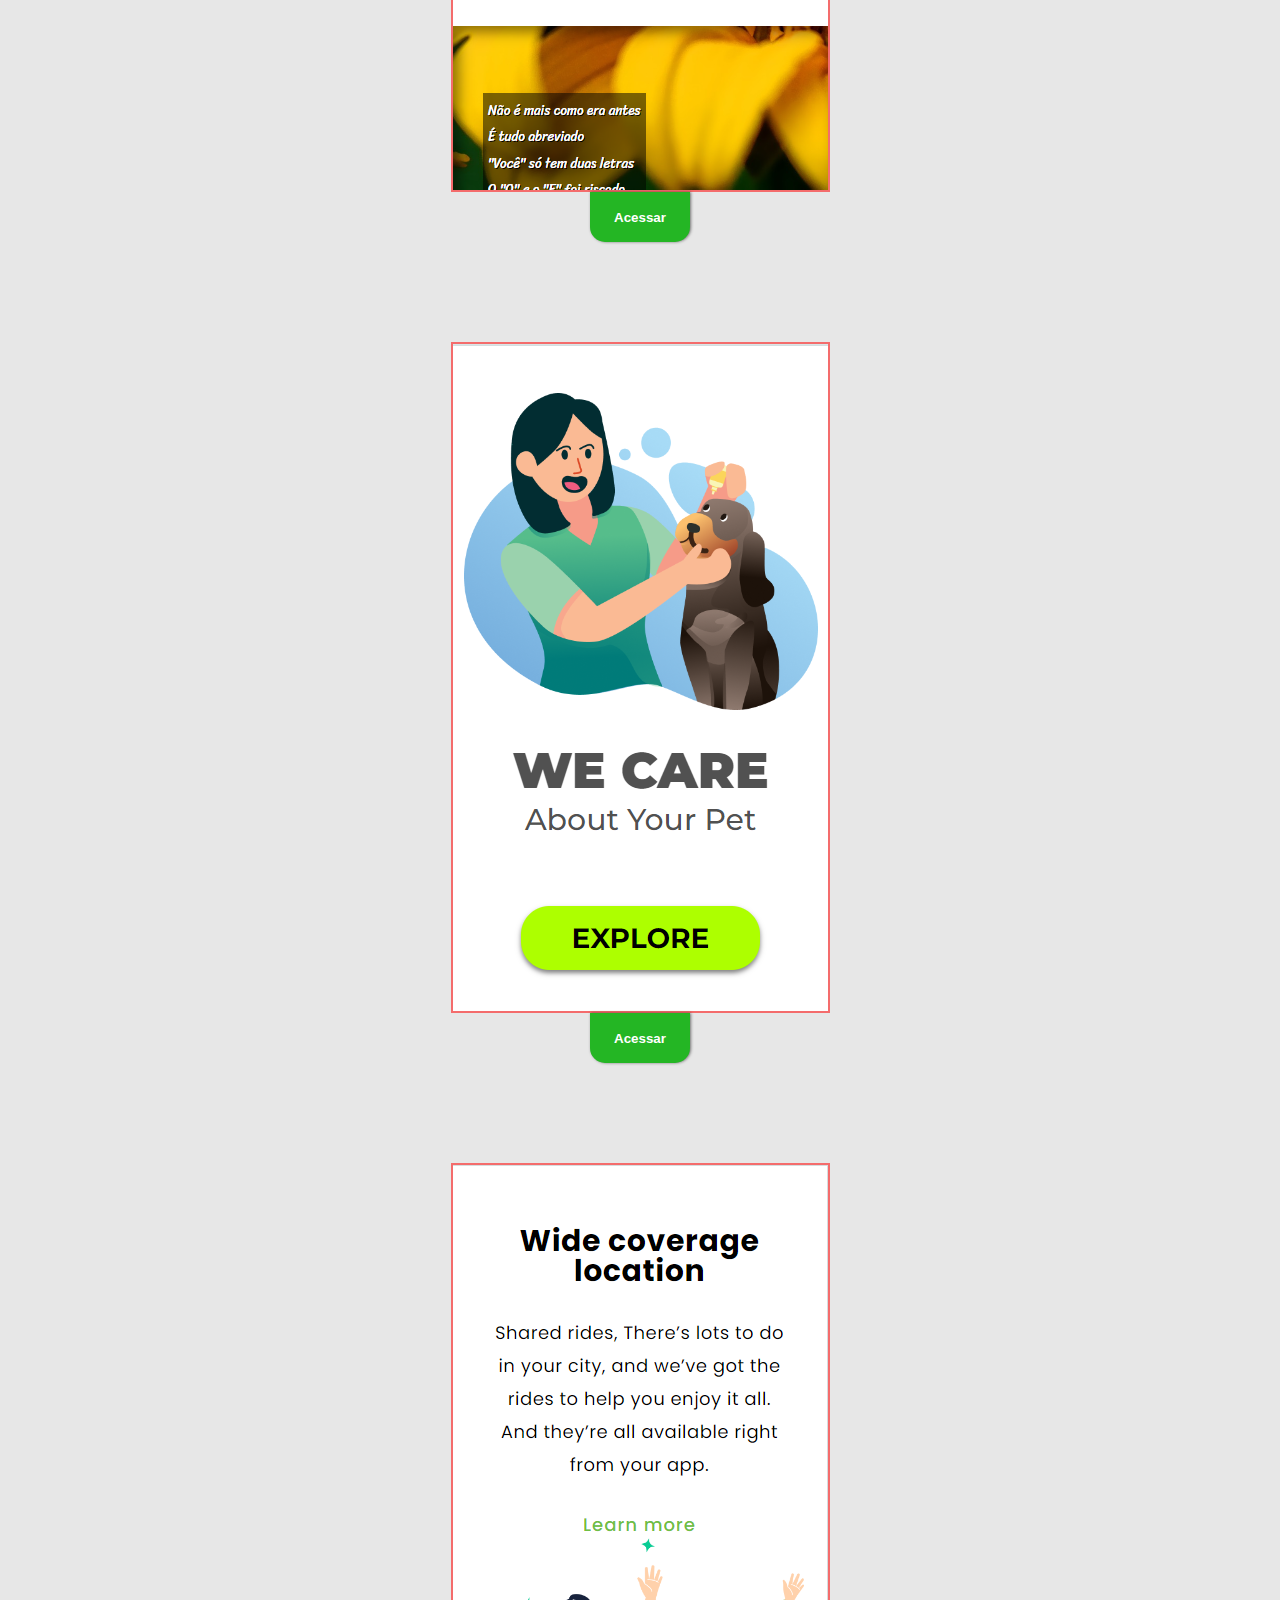
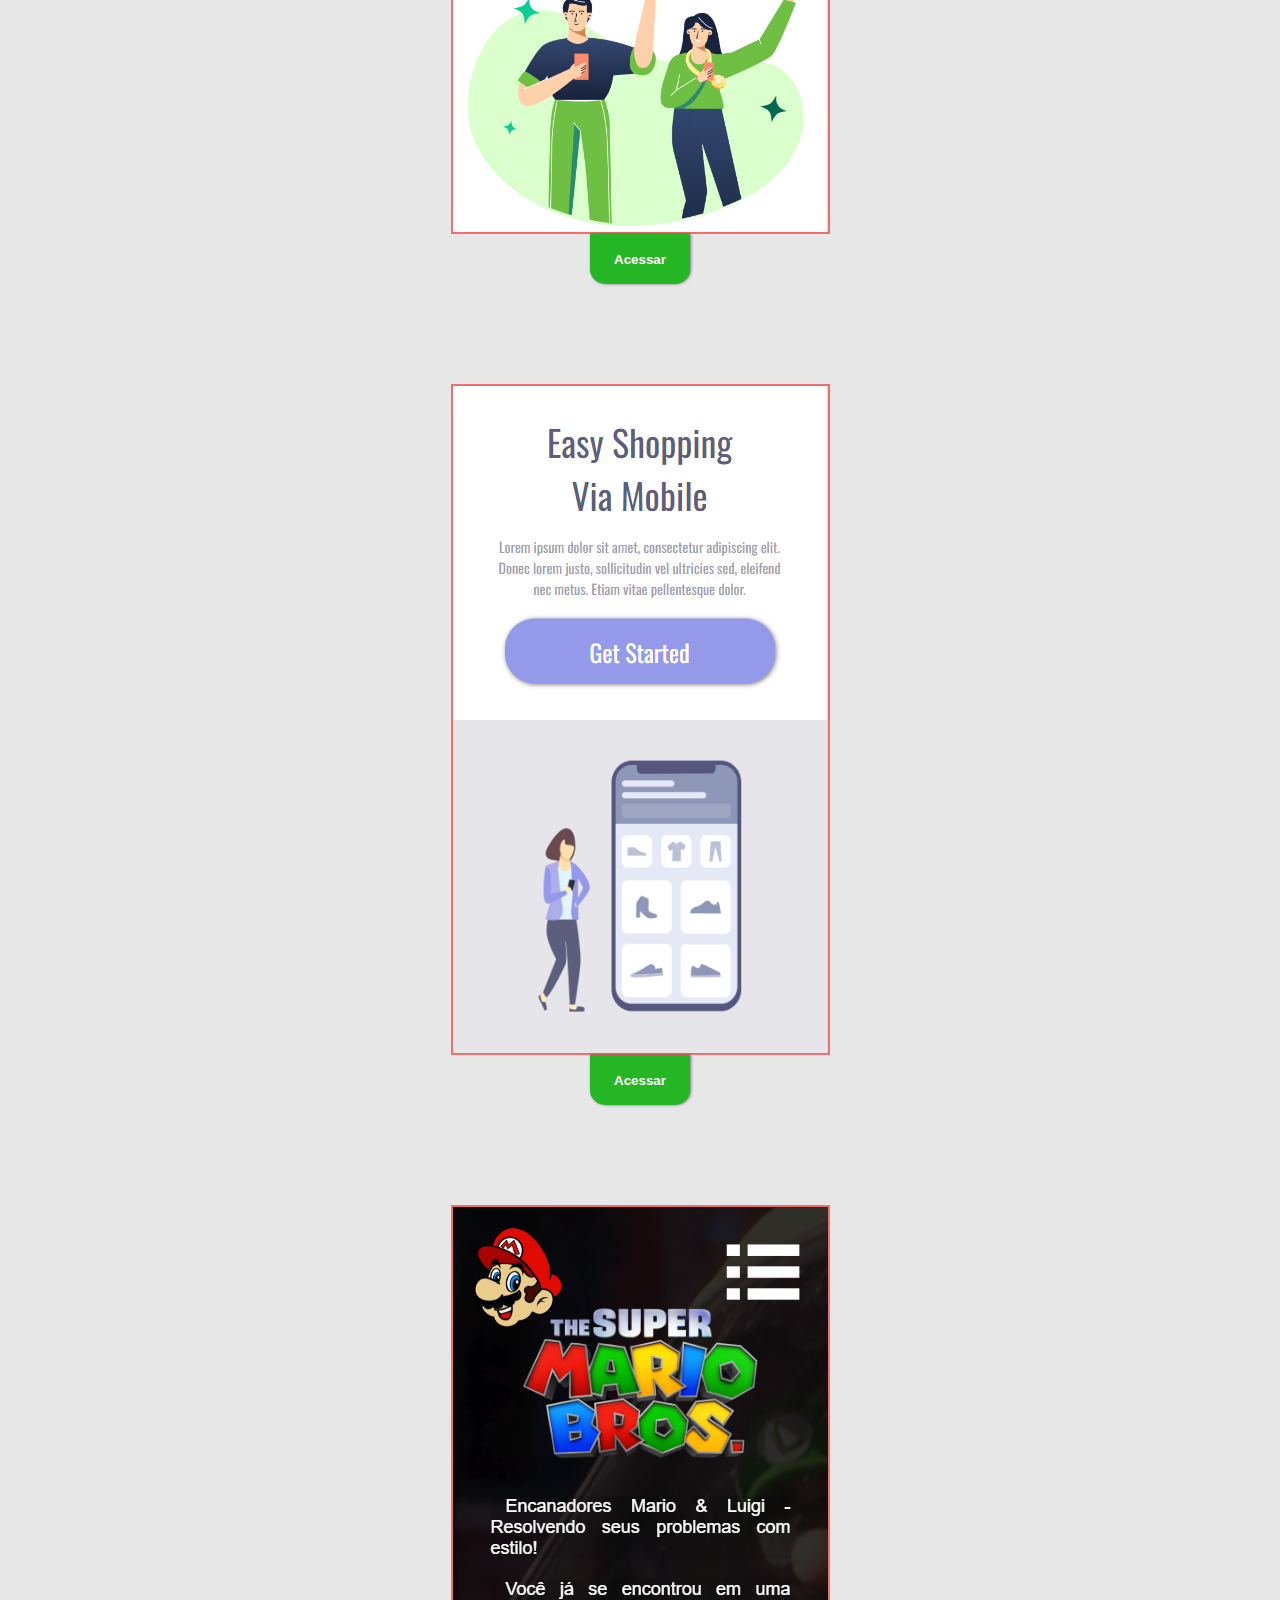
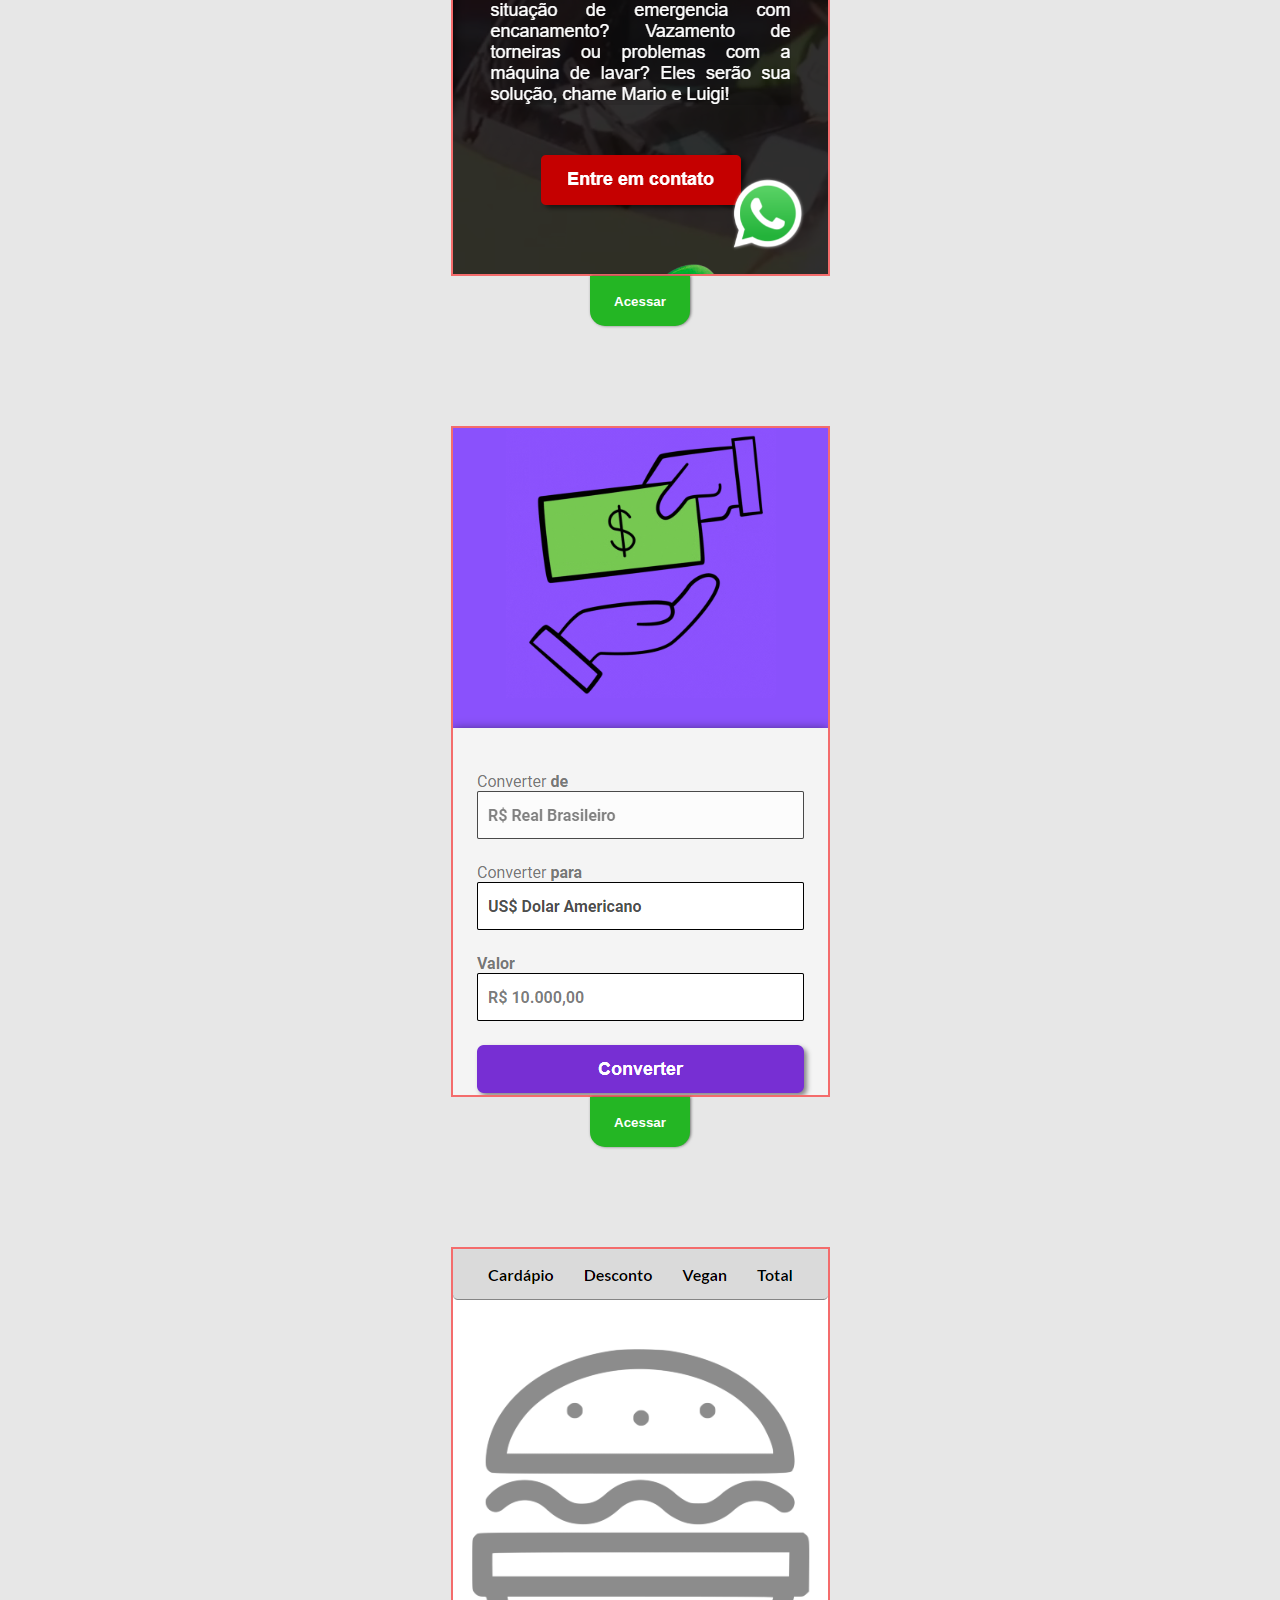
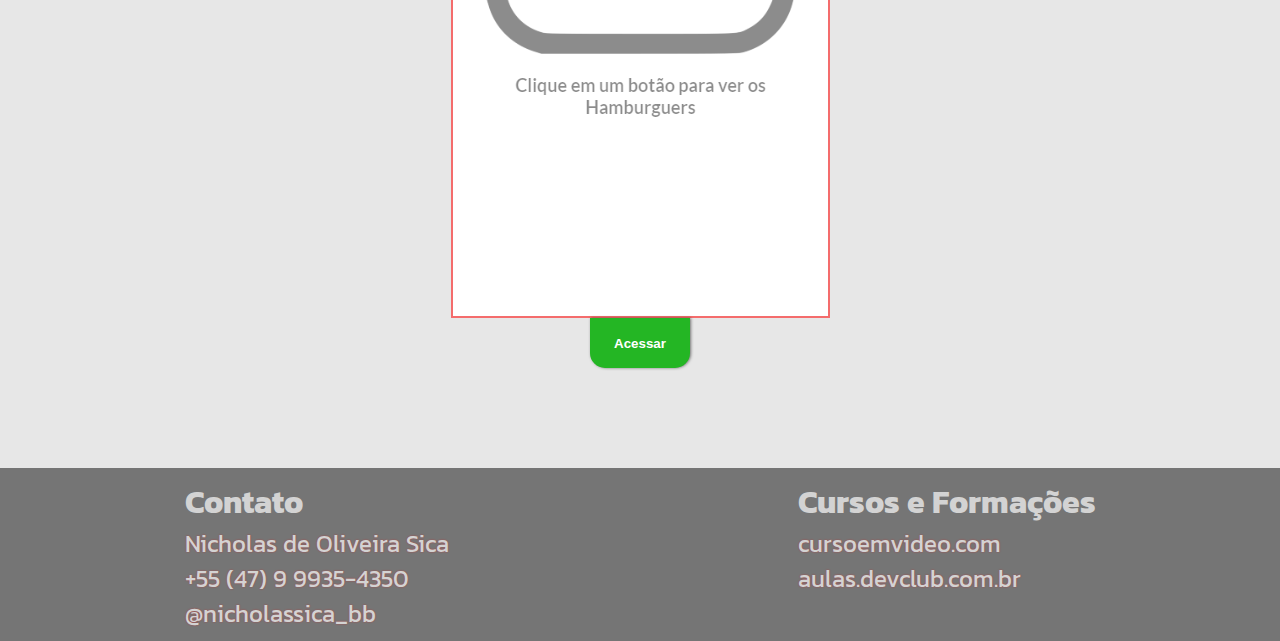
==== commit a969a3e1: "adicionei o projeto do burguer" ====
--- a/nicholassica/index.html
+++ b/nicholassica/index.html
@@ -86,7 +86,17 @@
             <a href="https://nicholasdeoliveirasica.github.io/projeto-conversor" target="_blank">
                 <picture>
                     <source media="(min-width: 1300px)" srcset="img/conversor-grande-print.png" type="image/png">
-                    <img src="img/conversor-print.png" alt="projeto Easy Shopping">
+                    <img src="img/conversor-print.png" alt="projeto conversor de moedas">
+                </picture>
+                <button>Acessar</button>
+            </a>
+        </section>
+        <!-- PROJETO DO BURGUER PERSONALIZADO -->
+        <section class="sec">
+            <a href="https://nicholasdeoliveirasica.github.io/DevClub-Burguer-2/" target="_blank">
+                <picture>
+                    <source media="(min-width: 1300px)" srcset="img/burguer-grande.png" type="image/png">
+                    <img src="img/burguer-print.png" alt="Projeto Burguer">
                 </picture>
                 <button>Acessar</button>
             </a>
